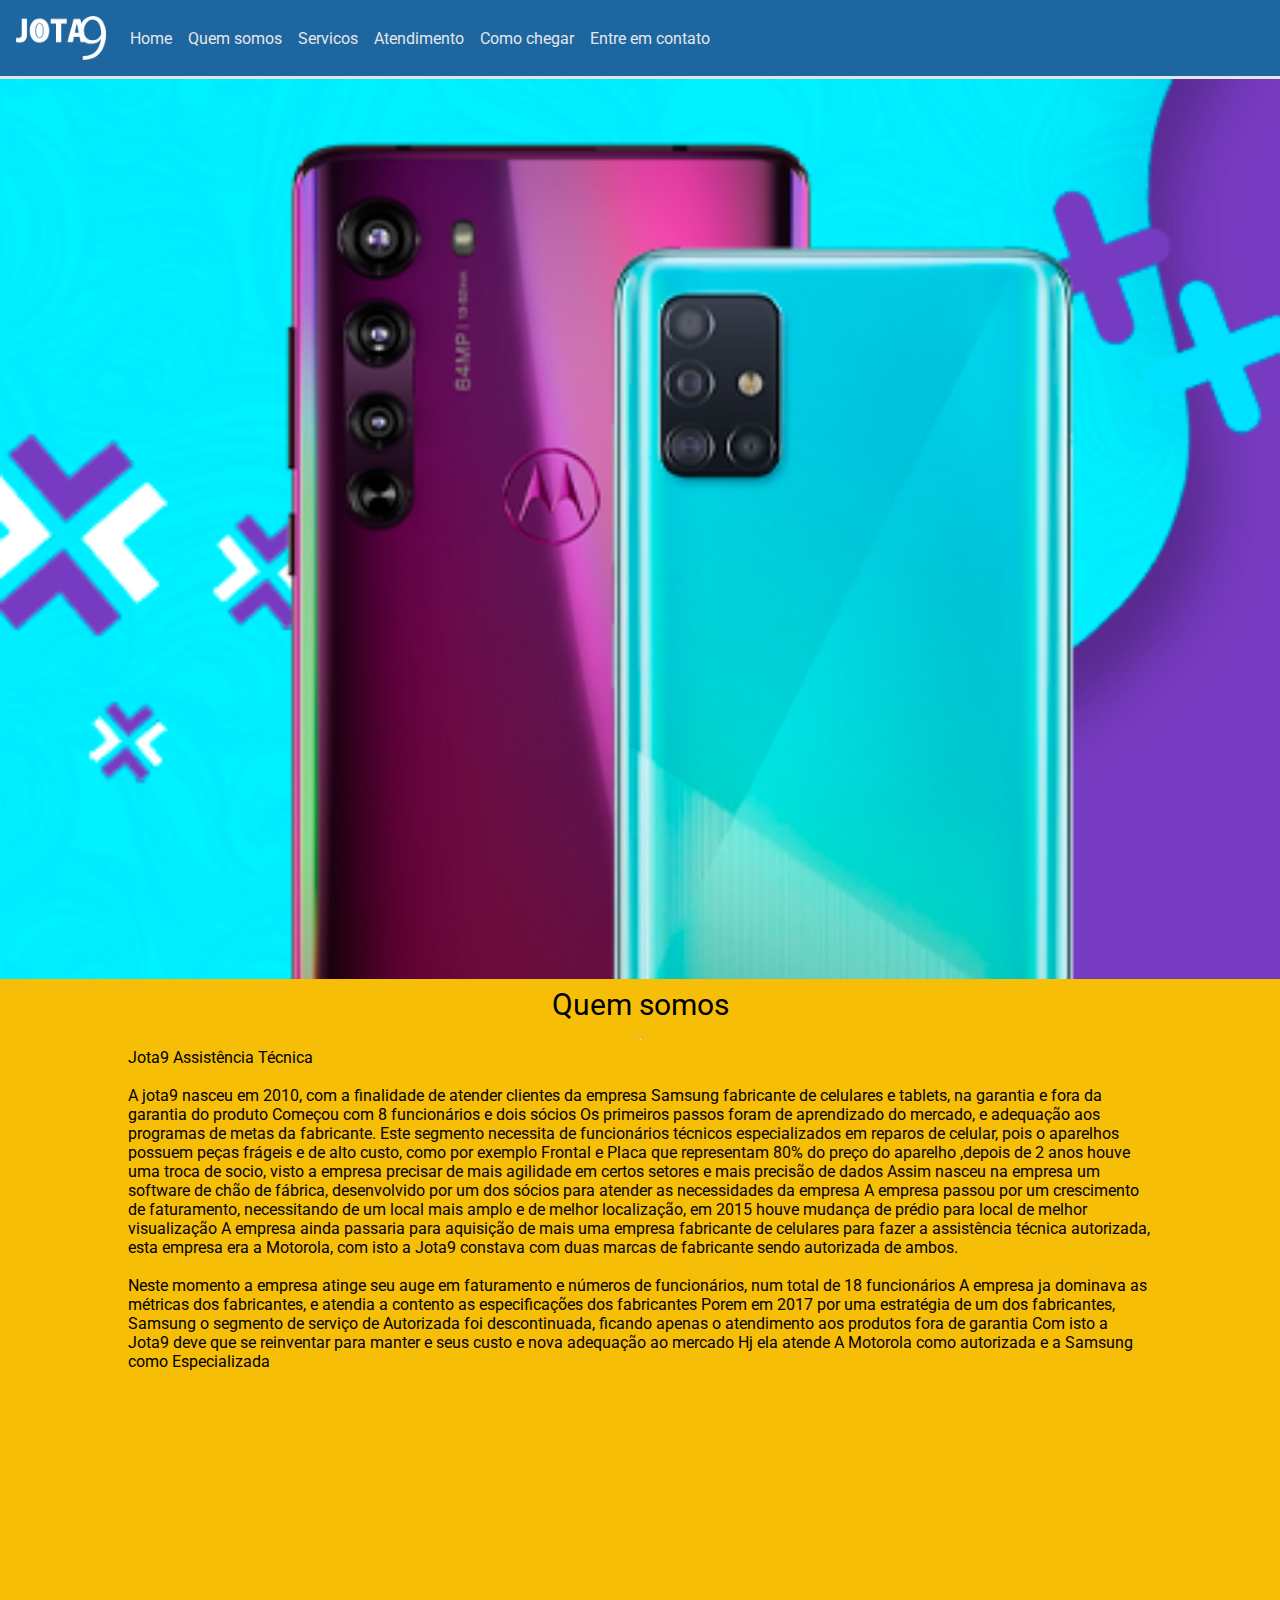
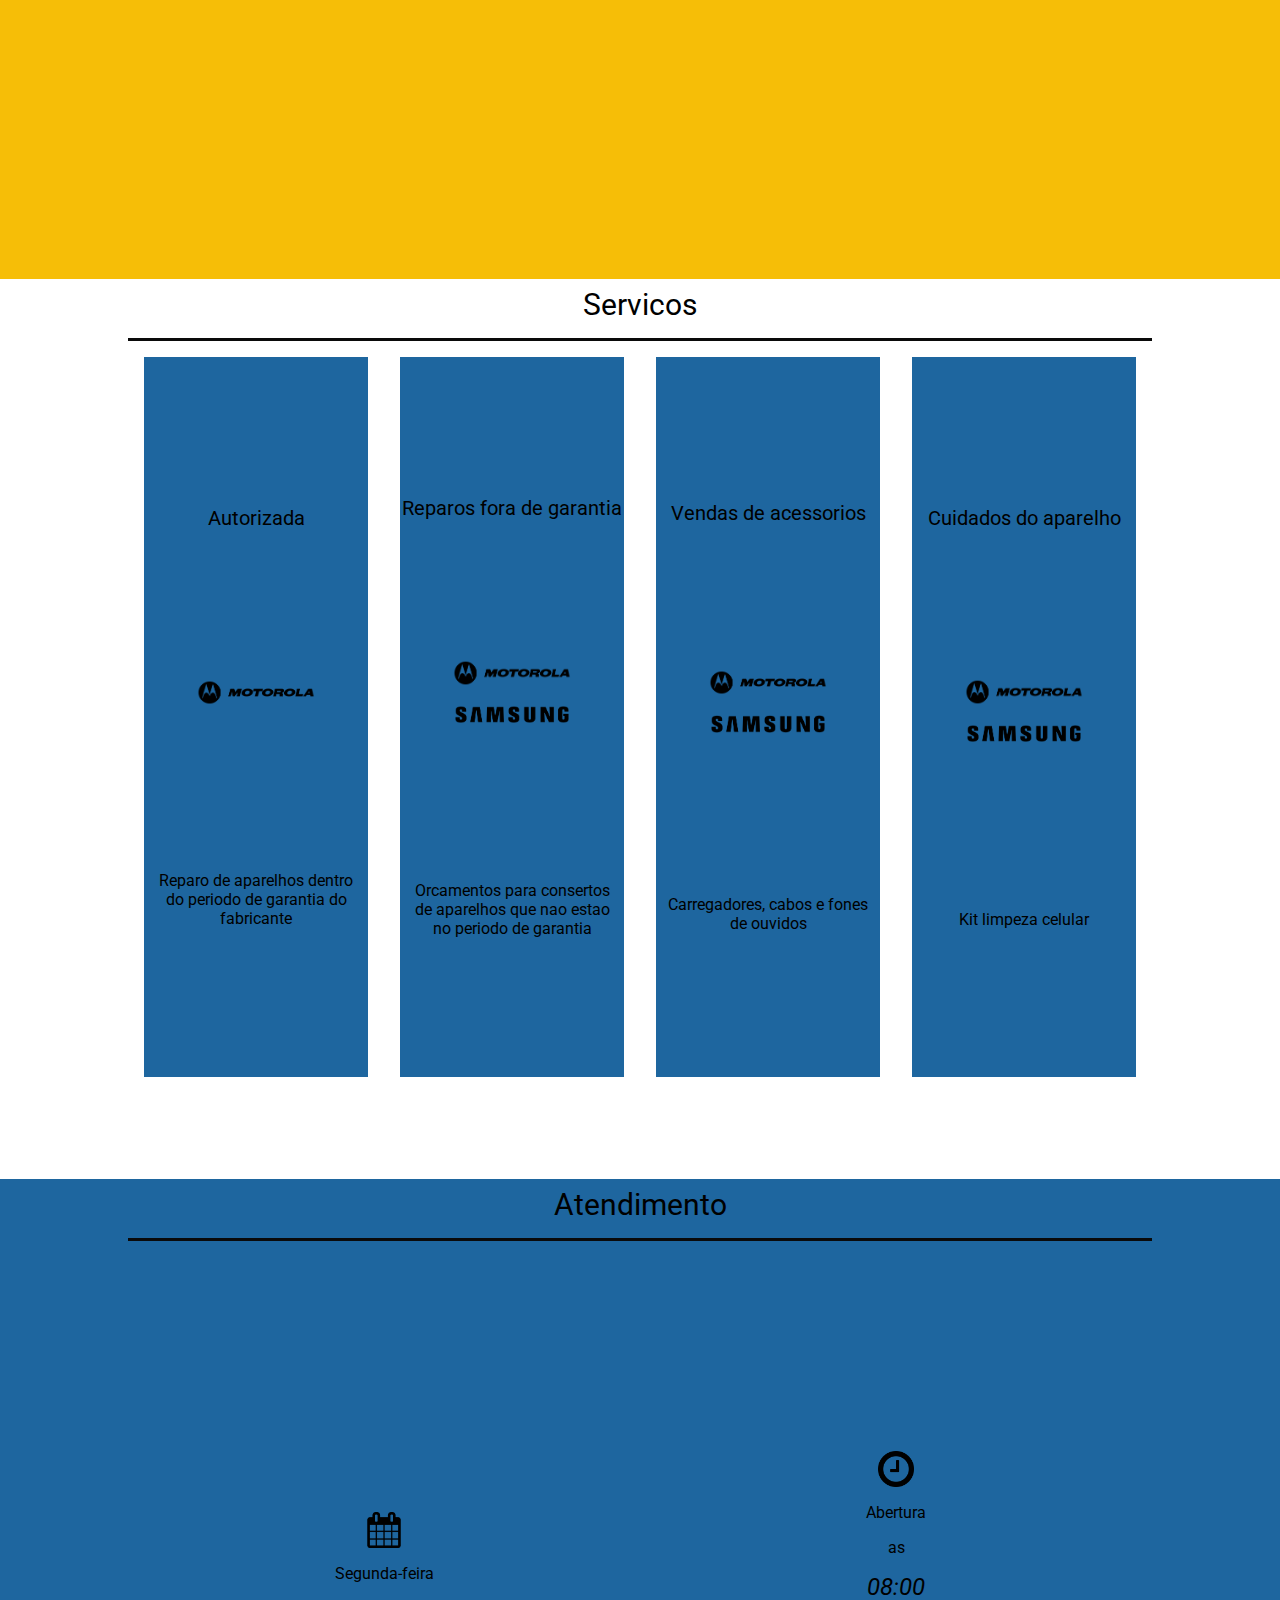
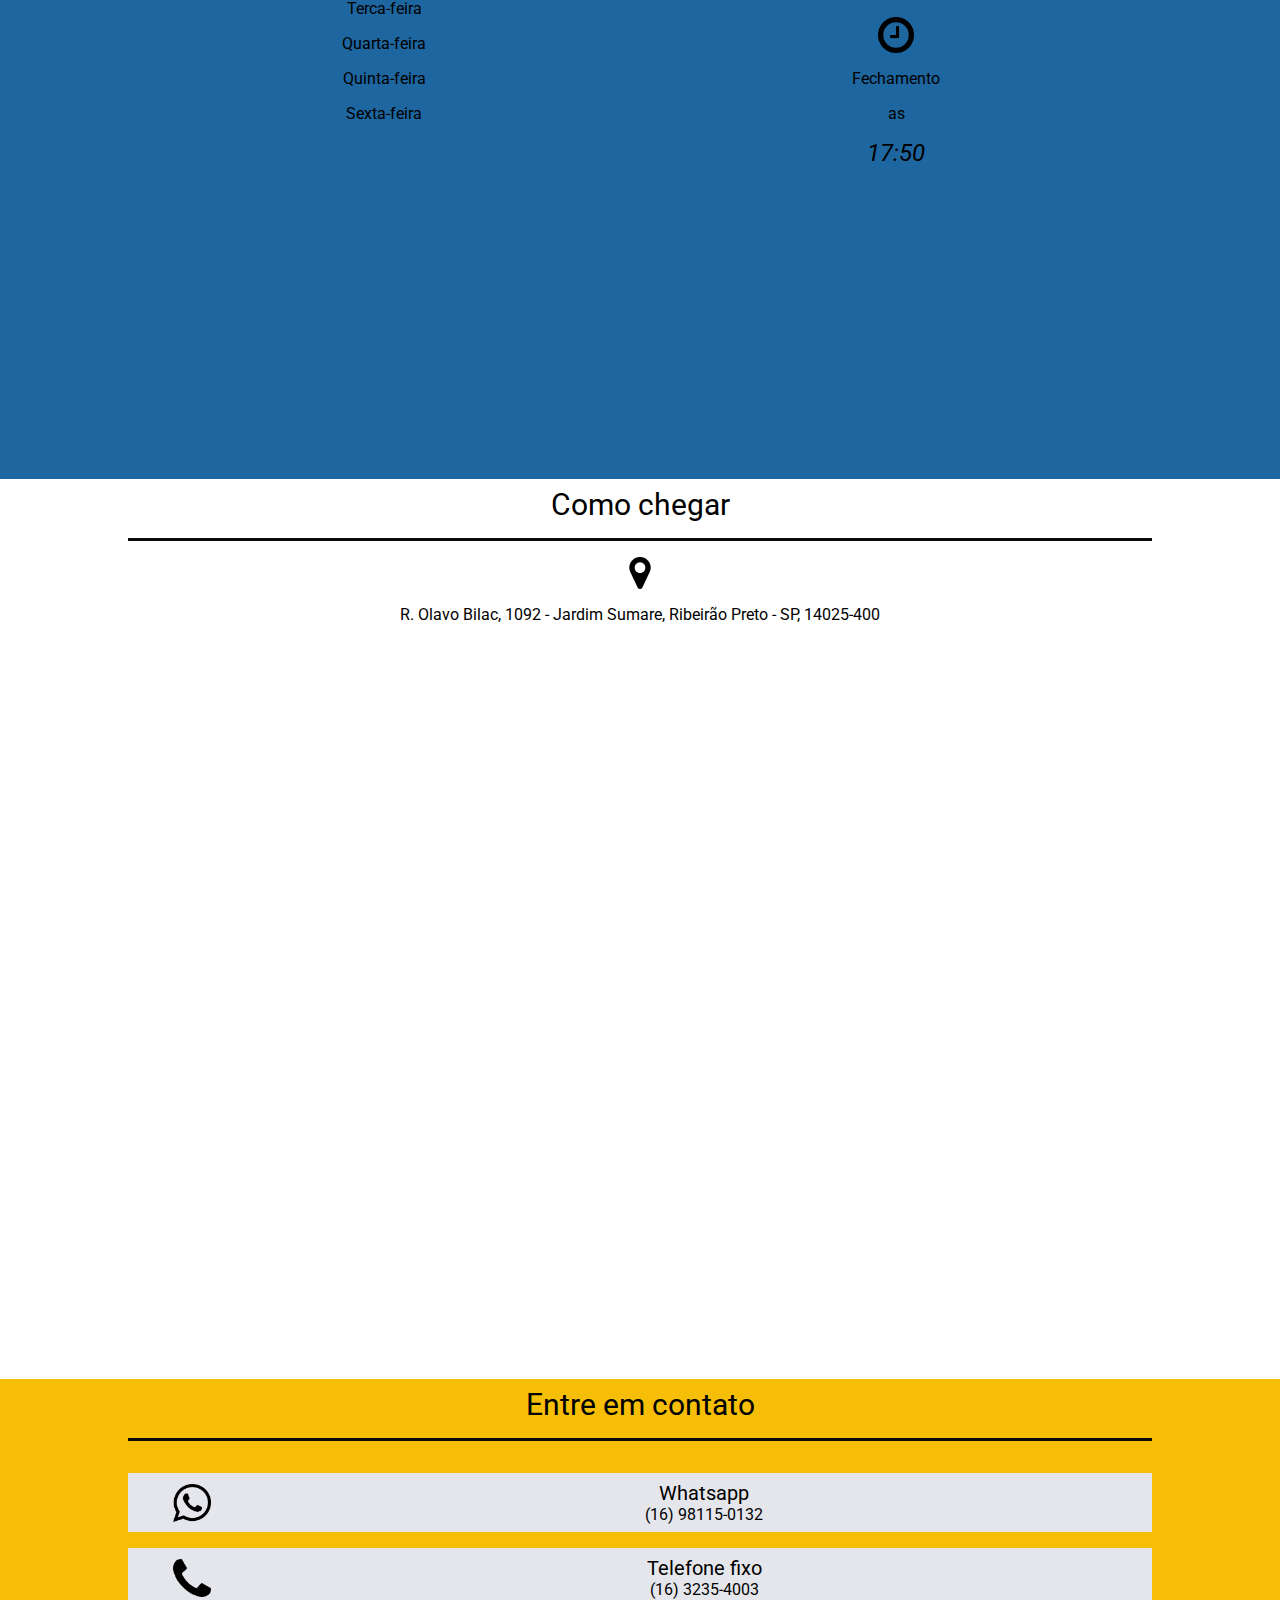
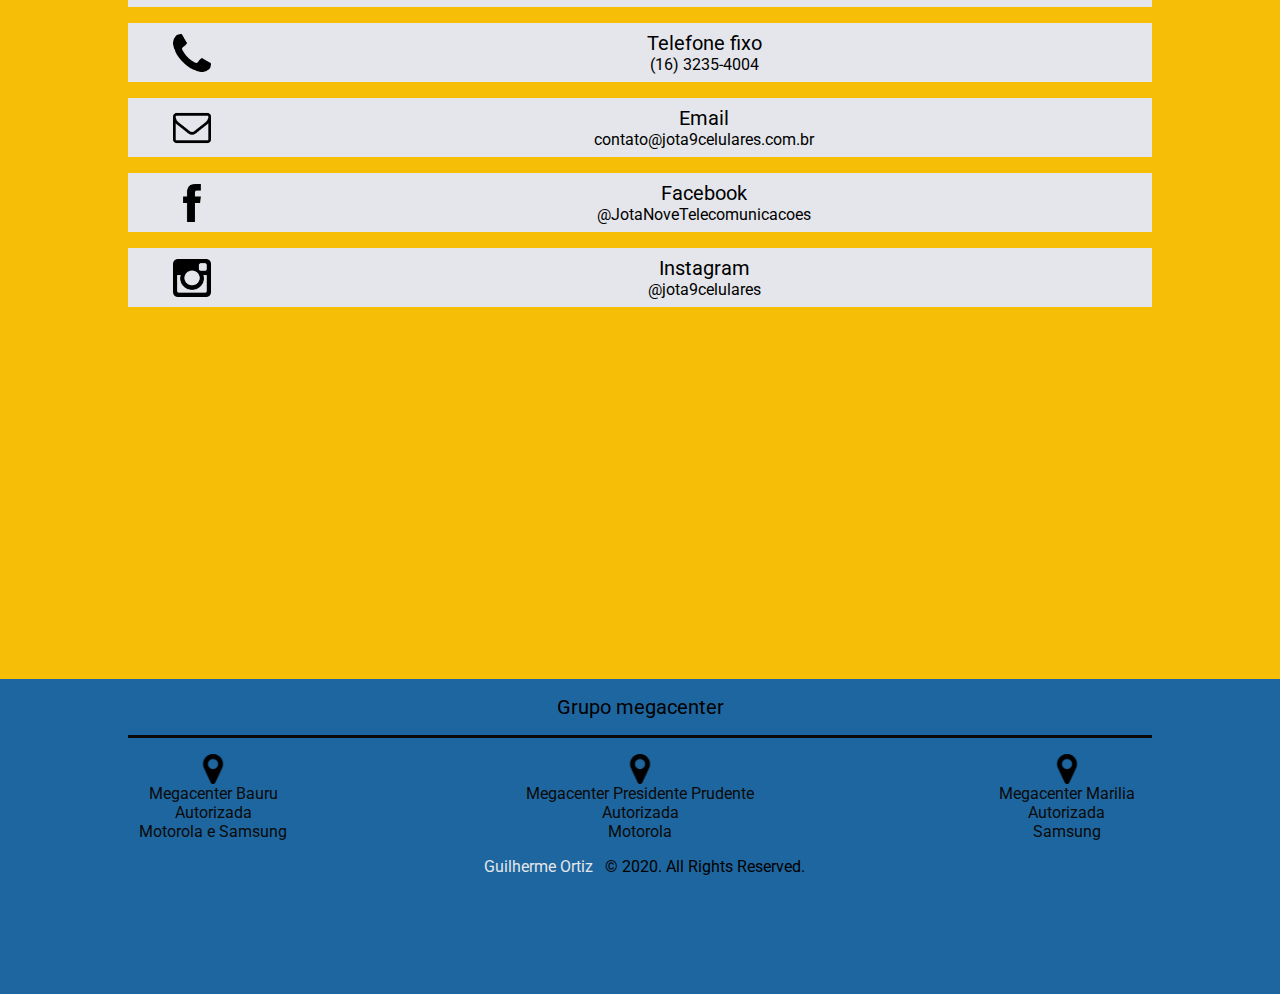
==== index.html @ a8652e3f "Consertando link e icones" ====
<!DOCTYPE html>
<html lang="en">
<head>
    <meta charset="UTF-8">
    <meta name="viewport" content="width=device-width, initial-scale=1.0">
    <title>Jota 9 Celulares</title>
    <link rel="stylesheet" href="styles/global.css">
    <link href="https://fonts.googleapis.com/css2?family=Roboto:wght@400;700&display=swap" rel="stylesheet">
    <link href="https://fonts.googleapis.com/icon?family=Material+Icons" rel="stylesheet">
</head>
<body>
    <button onclick="topFunction()" id="myWhats" title="Go to whatsapp"><img class="logos" src="/src/assets/icons/whatsapp.png" alt="Whatsapp">
    </button>
    <button onclick="topFunction()" id="myBtn" title="Go to top"><i class="material-icons">arrow_upward
    </i>
    </button>

    <nav class="navbar">
        <div class="brand"><img class="logo" src="assets/images/logo.png" alt=""></div>
        <div class="links">
            <a href="#topbar" class="link">Home</a>
            <a href="#about" class="link">Quem somos</a>
            <a href="#services" class="link">Servicos</a>
            <a href="#treatment" class="link">Atendimento</a>
            <a href="#route" class="link">Como chegar</a>
            <a href="#contact" class="link">Entre em contato</a>
        </div>
    </nav>
    <div class="contents">
        <div id="home" class="content">
            
        </div>
        <div id="about" class="content">
            <h1 class="content-title">Quem somos</h1>
            <hr class="hrwhite">
            <p class="text">
                Jota9 Assistência Técnica <br> <br>

                A jota9 nasceu em 2010, com a finalidade de atender clientes da empresa Samsung fabricante de celulares e tablets, na garantia e fora da garantia do produto Começou  com 8 funcionários e dois sócios Os primeiros passos foram de aprendizado do mercado, e adequação aos programas de metas da fabricante. Este segmento necessita de funcionários técnicos especializados em reparos de celular, pois o aparelhos possuem peças frágeis e de alto custo, como por exemplo Frontal e Placa que representam 80% do preço do aparelho ,depois de 2 anos houve uma troca de socio, visto a empresa precisar de mais agilidade em certos setores e mais precisão de dados Assim nasceu na  empresa um software de chão de fábrica, desenvolvido por um dos sócios para atender as necessidades da empresa A empresa passou por um crescimento de faturamento, necessitando de um local mais amplo e de melhor localização, em 2015 houve  mudança de prédio para local de melhor visualização A empresa ainda passaria para aquisição de mais uma empresa fabricante de celulares para fazer a assistência técnica autorizada, esta empresa era a Motorola, com isto a Jota9 constava com duas marcas de fabricante sendo autorizada de ambos. <br><br>
                Neste momento a empresa atinge seu auge em faturamento e números de funcionários, num total de 18 funcionários A empresa ja dominava as métricas dos fabricantes, e atendia a contento as especificações dos fabricantes Porem em 2017 por uma estratégia de um dos fabricantes, Samsung o segmento de serviço de Autorizada foi descontinuada, ficando apenas o atendimento aos produtos fora de garantia Com isto a Jota9 deve que se reinventar para manter e seus custo e nova adequação ao mercado Hj ela atende A Motorola como autorizada e a Samsung como Especializada</p>
        </div>
        <div id="services" class="content">
            <h1 class="content-title">Servicos</h1>
            <hr class="hrblack">
            <div class="services">
                <div class="service">
                    <h1 class="servicetitle">Autorizada</h1>
                    <div class="logofabricante"><img class="servicefabricante" src="assets/images/motorola.png" alt="Motorola"></div>
                    <p class="servicetext">Reparo de aparelhos dentro do periodo de garantia do fabricante</p>
                </div>
                <div class="service">
                    <h1 class="servicetitle">Reparos fora de garantia</h1>
                    <div class="logofabricante"><img class="servicefabricante" src="assets/images/motorola.png" alt="Motorola"><img class="servicefabricante" src="assets/images/samsung.png" alt="Samsung"></div>
                    <p class="servicetext">Orcamentos para consertos de aparelhos que nao estao no periodo de garantia</p>
                </div>
                <div class="service">
                    <h1 class="servicetitle">Vendas de acessorios</h1>
                    <div class="logofabricante"><img class="servicefabricante" src="assets/images/motorola.png" alt="Motorola"><img class="servicefabricante" src="assets/images/samsung.png" alt="Samsung"></div>
                    <p class="servicetext">Carregadores, cabos e fones de ouvidos</p>
                </div>
                <div class="service">
                    <h1 class="servicetitle">Cuidados do aparelho</h1>
                    <div class="logofabricante"><img class="servicefabricante" src="assets/images/motorola.png" alt="Motorola"><img class="servicefabricante" src="assets/images/samsung.png" alt="Samsung"></div>
                    <p class="servicetext">Kit limpeza celular</p>
                </div>
            </div>
        </div>
        <div id="treatment" class="content">
            <h1 class="content-title">Atendimento</h1>
            <hr class="hrblack">
            <div class="treatments">
                <div class="days">
                    <img class="logos" id="logoatendimento" src="/assets/icons/calendario.png" alt="Telefone">
                    <p class="texttreatment">Segunda-feira</p>
                    <p class="texttreatment">Terca-feira</p>
                    <p class="texttreatment">Quarta-feira</p>
                    <p class="texttreatment">Quinta-feira</p>
                    <p class="texttreatment">Sexta-feira</p>
                </div>
                <div class="hours">
                    <img class="logos" id="logoatendimento" src="/assets/icons/hora.png" alt="Telefone">
                    <p class="texttreatment">Abertura</p>
                    <p class="texttreatment">as</p>
                    <p class="hour">08:00</p>

                    <img class="logos" id="logoatendimento" src="/assets/icons/hora.png" alt="Telefone">
                    <p class="texttreatment">Fechamento</p>
                    <p class="texttreatment">as</p>
                    <p class="hour">17:50</p>

                </div>
            </div>

        </div>
        <div id="route" class="content">
            <h1 class="content-title">Como chegar</h1>
            <hr class="hrblack">
            <img class="logos" id="location" src="/assets/icons/location.png" alt="Localizacao">
            <p class="location"> R. Olavo Bilac, 1092 - Jardim Sumare, Ribeirão Preto - SP, 14025-400 </p>
            <iframe src="https://www.google.com/maps/embed?pb=!1m18!1m12!1m3!1d3720.081639572067!2d-47.80905298560384!3d-21.188915584155037!2m3!1f0!2f0!3f0!3m2!1i1024!2i768!4f13.1!3m3!1m2!1s0x94b9bedef68c7613%3A0xd426020657b7b7e7!2sJota9%20Celulares!5e0!3m2!1spt-BR!2sbr!4v1602909880125!5m2!1spt-BR!2sbr" width="100vw" height="100vh" frameborder="0" style="border:0;" allowfullscreen="" aria-hidden="false" tabindex="0"></iframe>
        </div>
        <div id="contact" class="content">
            <h1 class="content-title">Entre em contato</h1>
            <hr class="hrblack">
            <div class="contacts">
                <div class="contact">
                    <a target="_blank" href="https://wa.me/message/WUOXFLQW6ZVSN1" class="contactlogo"><img class="logos" src="/assets/icons/whatsapp.png" alt="Whatsapp"></a>
                    <div class="contactcontent">
                        <p class="contacttitle">Whatsapp</p>
                        <p class="contacttext">(16) 98115-0132</p>
                    </div>
                    
                </div>
                <div class="contact">
                    <a target="_blank" href="tel:32354003" class="contactlogo"><img class="logos" src="/assets/icons/telefone.png" alt="Telefone"></a>
                    <div class="contactcontent">
                        <p class="contacttitle">Telefone fixo</p>
                        <p class="contacttext">(16) 3235-4003</p>
                    </div>
                </div>
                <div class="contact">
                    <a target="_blank" href="tel:32354004" class="contactlogo"><img class="logos" src="/assets/icons/telefone.png" alt="Telefone"></a>    
                    <div class="contactcontent">
                        
                        <p class="contacttitle">Telefone fixo</p>
                        <p class="contacttext">(16) 3235-4004</p>
                    </div>
                </div>
                <div class="contact">
                    <a target="_blank" href="mailto:contato@jota9celulares.com.br" class="contactlogo"><img class="logos" src="/assets/icons/email.png" alt="Email"></a>
                    <div class="contactcontent">
                        <p class="contacttitle">Email</p>
                        <p class="contacttext">contato@jota9celulares.com.br</p>
                    </div>
                </div>
                <div class="contact">
                    <a target="_blank" href="https://www.facebook.com/JotaNoveTelecomunicacoes" class="contactlogo"><img class="logos" src="/assets/icons/facebook.png" alt="Facebook"></a>
                    <div class="contactcontent">
                        <p class="contacttitle">Facebook</p>
                        <p class="contacttext">@JotaNoveTelecomunicacoes</p>
                    </div>
                </div>
                <div class="contact">
                    <a target="_blank" href="https://www.instagram.com/jota9celulares/" class="contactlogo"><img class="logos" src="/assets/icons/instagram.png" alt="Instagram"></a>
                    <div class="contactcontent">
                        <p class="contacttitle">Instagram</p>
                        <p class="contacttext">@jota9celulares</p>
                    </div>
                </div>
            </div>
        </div>
    </div>
    <div class="footer">
        <div class="group">
            <p class="grouptitle">Grupo megacenter</p>
            <hr class="hrblack">
            <div class="lojas">
                <a target="_blank" href="https://www.facebook.com/megacenterbauru/" class="loja">
                    <img class="logos" id="locationloja" src="/assets/icons/location.png" alt="Localizacao">
                    <p class="lojatitle">Megacenter Bauru</p>
                    <p>Autorizada</p>
                    <p class="autorizada">Motorola e Samsung</p>
                </a>
                <a target="_blank" href="https://www.facebook.com/megacenterprudente" class="loja">
                    <img class="logos" id="locationloja" src="/assets/icons/location.png" alt="Localizacao">
                    <p class="lojatitle">Megacenter Presidente Prudente</p>
                    <p>Autorizada</p>
                    <p class="autorizada">Motorola</p>
                </a>
                <a target="_blank" href="http://megacenter.com.br/" class="loja">
                    <img class="logos" id="locationloja" src="/assets/icons/location.png" alt="Localizacao">
                    <p class="lojatitle">Megacenter Marilia</p>
                    <p>Autorizada</p>
                    <p class="autorizada">Samsung</p>
                </a>
            </div>
        </div>
        <div class="devlop">
            <p><a class="link" href="https://github.com/Guicortiz/" target="_blank">Guilherme Ortiz</a> © 2020. All Rights Reserved.</p>
        </div>
        
        
    </div>

    <script>
        //Get the button
        var mybutton = document.getElementById("myBtn");
        
        // When the user scrolls down 20px from the top of the document, show the button
        window.onscroll = function() {scrollFunction()};
        
        function scrollFunction() {
          if (document.body.scrollTop > 20 || document.documentElement.scrollTop > 20) {
            mybutton.style.display = "block";
          } else {
            mybutton.style.display = "none";
          }
        }
        
        // When the user clicks on the button, scroll to the top of the document
        function topFunction() {
          document.body.scrollTop = 0;
          document.documentElement.scrollTop = 0;
        }
    </script>

</body>
</html>
---- styles/global.css ----
:root {
    --main-blue: #1e669f;
    --main-yellow: #f6be07;
    --main-white: #e4e6eb;
    --blue-dark:  #1e479f;
    --black-dark: #0a0a0a
;
}

html, body, div, span,h1, h2, h3, h4, h5, h6, p, a{
	margin: 0;
	padding: 0;
	border: 0;
	font-size: 100%;
	font: inherit;
    vertical-align: baseline;
    font-family: 'Roboto', sans-serif;
}

.navbar{
    width: 100vw;
    background: var(--main-blue);
    display: flex;
    flex-direction: column;
}

.brand{
    margin: 1rem 0 0 0;
    display: flex;
    align-items: center;
    flex-direction: column;
    border-bottom: 3px solid var(--main-white);
}

.logo{
    width: 10vh;
    margin-bottom: 1rem;
}

.links{
    display: flex;
    flex-direction: column;
    align-content: flex-end;
    justify-content: flex-end;
    align-items: center;
    margin: 0.5rem 0.5rem;
}

.link{
    text-decoration: none;
    margin: 0 0.5rem;
    color: var(--main-white);
    cursor: pointer;
}

.link:hover{
    color: var(--main-yellow);
    font-size: 20px;
}

.contents{
    display: flex;
    flex-direction: column;
    align-items: center;
}

.content{
    height: 100vh;
    width: 100vw;
    display: flex;
    flex-direction: column;
    align-items: center;
    
}

.content-title{
    display: flex;
    flex-direction: column;
    margin: 0.5rem 0;
    align-items: center;
    width: 80%;
    font-size: 30px;
}

#home{
    background-image: url(/assets/images/backgroud-mobile.png);
    background-repeat: no-repeat;
    background-size: cover;
}

.services{
    display: flex;
    flex-direction: column;
}

.service{
    display: flex;
    flex-direction: column;
    align-items: center;
    justify-content: center;
    background: var(--main-blue);
    width: 80vw;
    height: 18vh;
    margin: 0.5rem 0;
}

.serviceheader{
    display: flex;
    flex-direction: row;
    justify-content: center;
    align-items: center;
}

.servicetitle{
    font-size: 20px;
}

.logofabricante{
    display: flex;
    flex-direction: row;
}

.servicefabricante{
    object-fit: fill;
    max-width: 120px;
}

.servicetext{
    text-align: center;
    margin: 0 0.5rem;
}

.text{
    margin: 0 1rem;
    overflow: auto !important;
    width: 80%;
}

.hrblack{
    width: 80%;
    height: 3px;
    background-color: var(--black-dark);
    border-width: 0;
    margin-bottom: 1rem;
}

.treatments{
    display: flex;
    flex-direction: column;
}

.days{
    display: flex;
    flex-direction: column;
    align-items: center;
    justify-content: center;
    margin-bottom: 2rem;
}

.texttreatment{
    margin-top: 1rem;
}

.hours{
    display: flex;
    flex-direction: column;
    align-items: center;
    justify-content: center;
}

.hour{
    margin: 1rem 0;
    font-size: 24px;
    font-style: oblique;
}

.location{
    display: flex;
    flex-direction: column;
    justify-content: center;
    align-items: center;
    margin: 1rem 1rem;
    width: 80vw;
}

#location{
    width: 2rem;
}

iframe{
    width: 80vw;
    height: 80vh;
    margin-bottom: 1rem;
}

.contact{
    display: flex;
    flex-direction: column;
}

.contacts{
    align-items: center;
    justify-content: center;
}
.contact{
    margin-bottom: 1rem;
}

.logos{
    width: 7%;
}

.contacttitle{
    font-size: 20px;
}

.contacttext{
word-break: break-all;
}

.contactlogo{
    height: 30px;
    display: flex;
    align-items: center;
    justify-content: center;
}

.contactcontent{
    display: flex;
    flex-direction: column;
    justify-content: center;
    align-items: center;
}

.footer{
    width: 100vw;
    background: var(--main-blue);
    height: 80vh;
    display: flex;
    flex-direction: column;
    align-items: center;
}

.grouptitle{
    font-size: 20px;
    text-align: center;
    margin: 1rem 0;
}

.loja{
    text-decoration: none;
    color: var(--black-dark);
    cursor: pointer;
    display: flex;
    flex-direction: column;
    align-items: center;
    justify-content: center;
    margin-bottom: 1rem;
    
}

#myWhats {
    display: none;
    position: fixed;
    bottom: 10px;
    right: 10px;
    z-index: 99;
    font-size: 10px;
    border: none;
    outline: none;
    background-color: var(--blue-dark);
    color: var(--main-white);
    cursor: pointer;
    padding: 6px;
    border-radius: 4px;
  }


#myBtn {
    display: none;
    position: fixed;
    bottom: 10px;
    right: 10px;
    z-index: 99;
    font-size: 10px;
    border: none;
    outline: none;
    background-color: var(--blue-dark);
    color: var(--main-white);
    cursor: pointer;
    padding: 6px;
    border-radius: 4px;
  }
  
  #myBtn:hover {
    background-color: #555;
  }

  #about{
    background: var(--main-yellow);
  }

  #treatment{
    background: var(--main-blue);
  }

  #contact{
    background: var(--main-yellow);
  }


  @media (orientation: landscape){
      .navbar{
          flex-direction: row;
          border-bottom: 3px solid var(--main-white);
      }

      .logo{
          margin: 0;
          justify-content: center;
          align-items: center;
          margin: 1rem 1rem;
          
      }

      .brand{
          border: 0;
          margin: 0pt;
      }

      .links{
          flex-direction: row;
          margin: 0;
      }

      #home{
        background-image: url(/assets/images/backgroud-desktop.png) ;
        background-repeat: no-repeat;
        background-size: cover;
    }

      .text{
          width: 80vw;
      }

      .services{
          flex-direction: row;
          width: 80vw;
      }
      .servicetitle{
          justify-content: center;
          align-items: center;
      }

      .service{
          width: 20vw;
          margin: 0 1rem;
          height: 80vh;
          justify-content: space-evenly;
      }

      .logofabricante{
          flex-direction: column;
      }

      .servicefabricante{
          margin-bottom: 1rem;
      }

      .contact{
          width: 80vw;
          background: var(--main-white);
          margin: 1rem 0;
          flex-direction: row;
          justify-content: ;
      }

      .contactlogo{
          display: flex;
          width: 10vw;
          height: auto;
          justify-content: center;
          align-items: center;
          border: 0;
          cursor: pointer;
      }

      .logos{
          width: 30%;
      }

      .contactcontent{
          margin: 0.5rem 0;
          width: 70vw;
          flex-direction: column;
          justify-content: center;
          align-items: center;
      }

      .treatments{
          display: flex;
          flex-direction: row;
          width: 80vw;
          height: 80vh;
      }
    
      #logoatendimento{
          width: 7%;
      }

      .days{
          margin: 0;
      }

      .footer{
          height: 35vh;
      }

      .lojas{
          display: flex;
          flex-direction: row;
      }

      #locationloja{
        width: 7%;
      }
  }
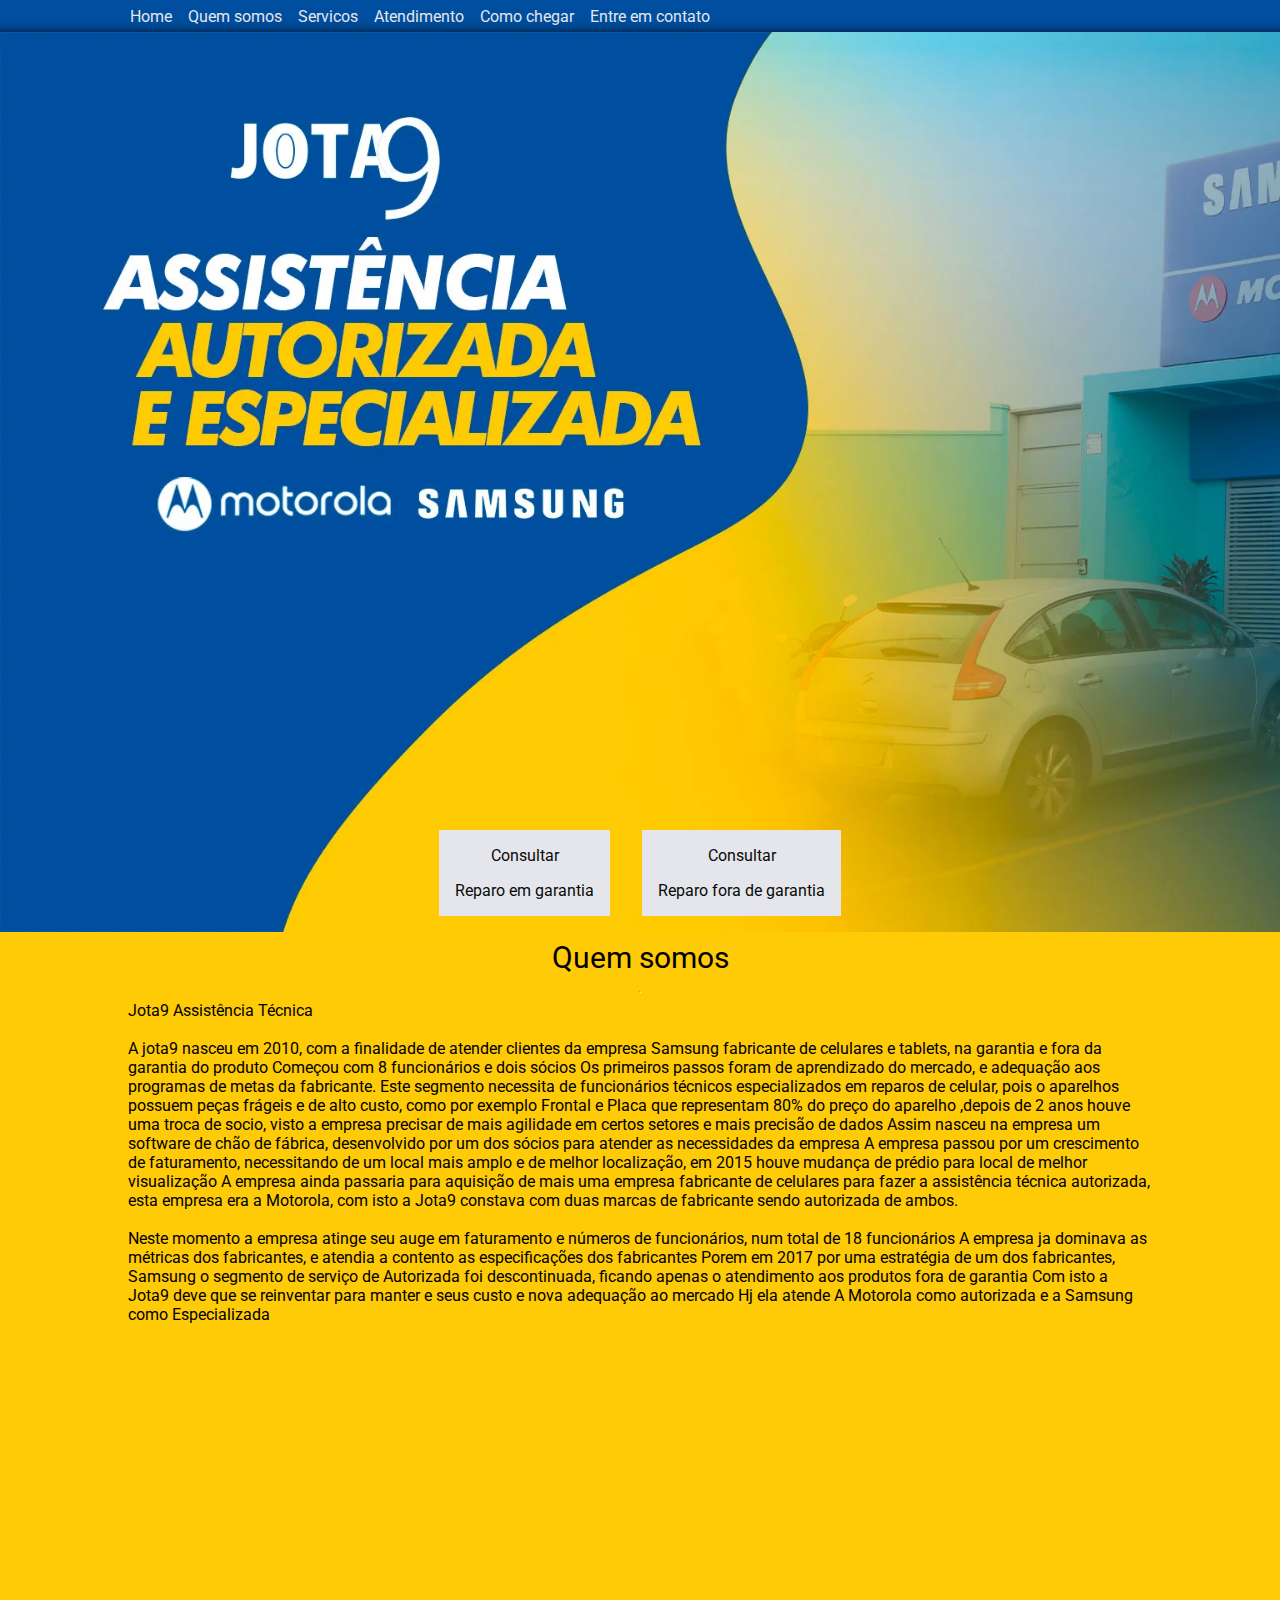
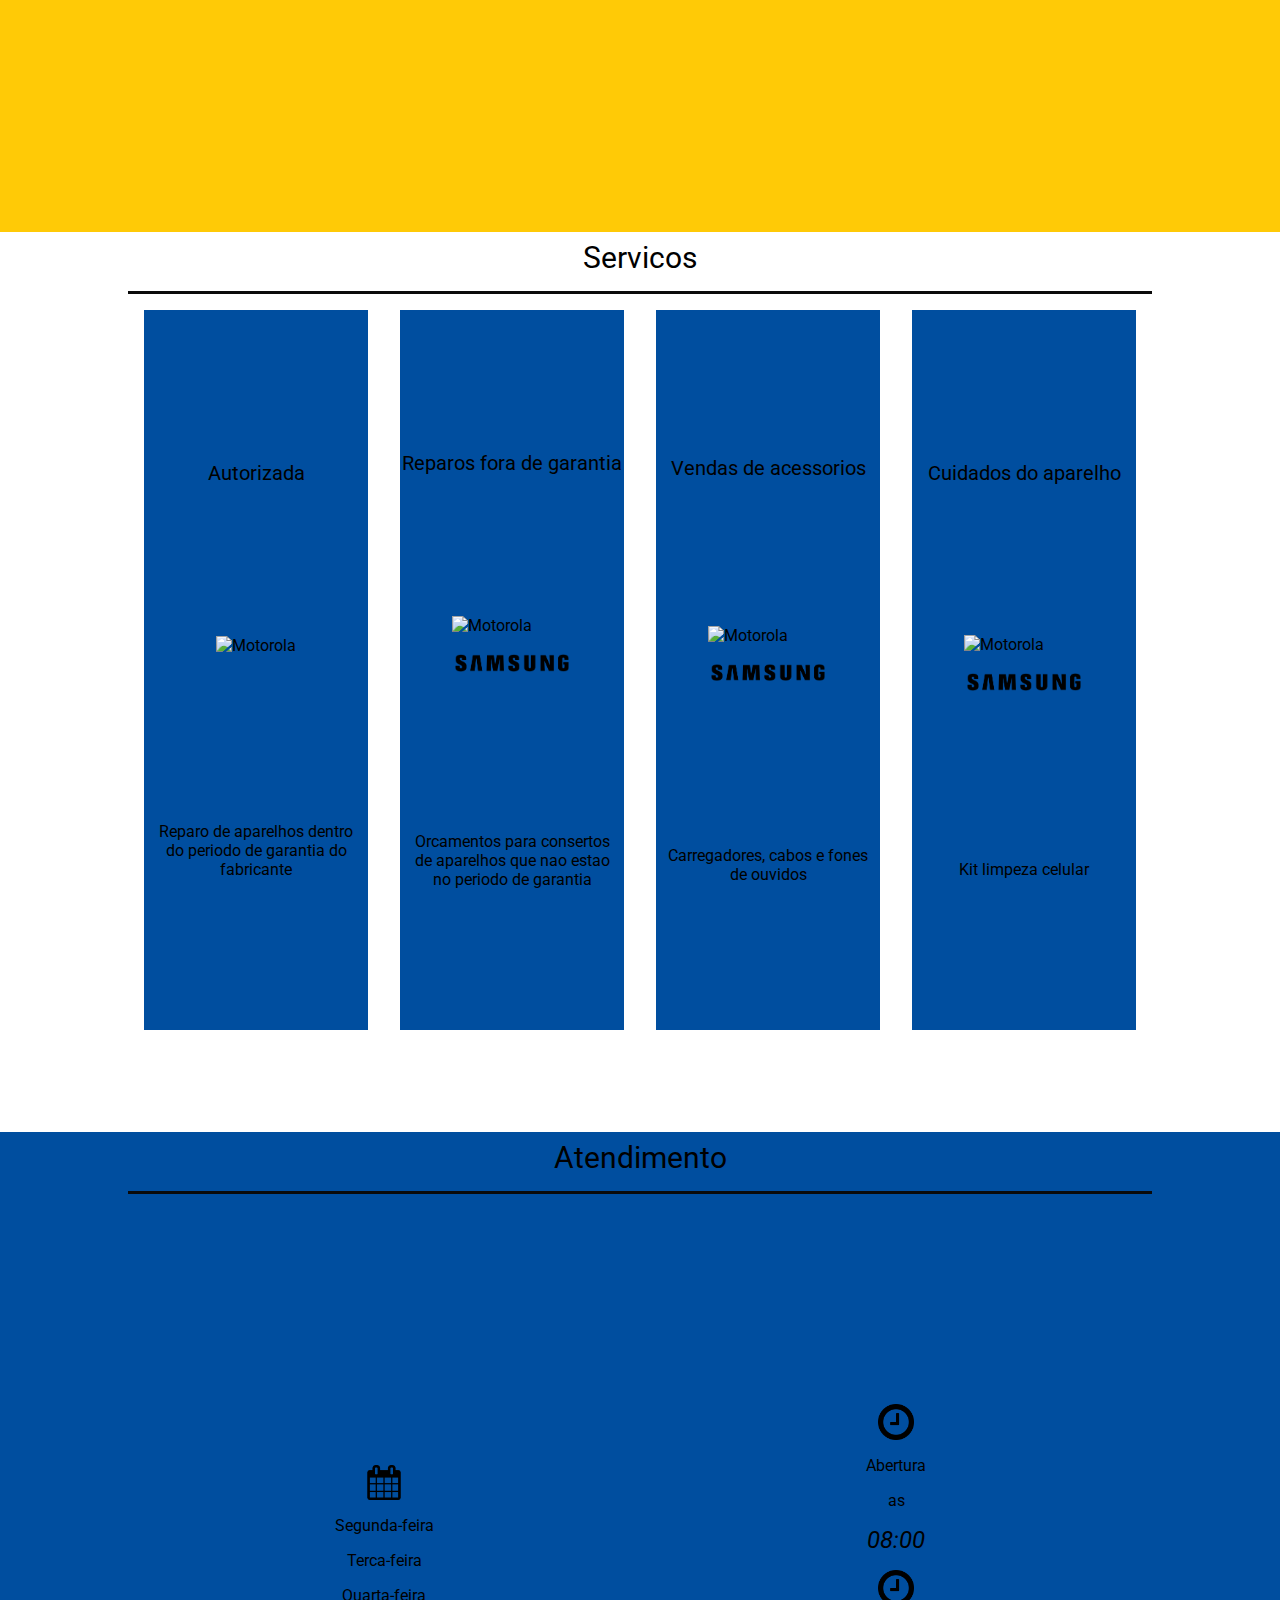
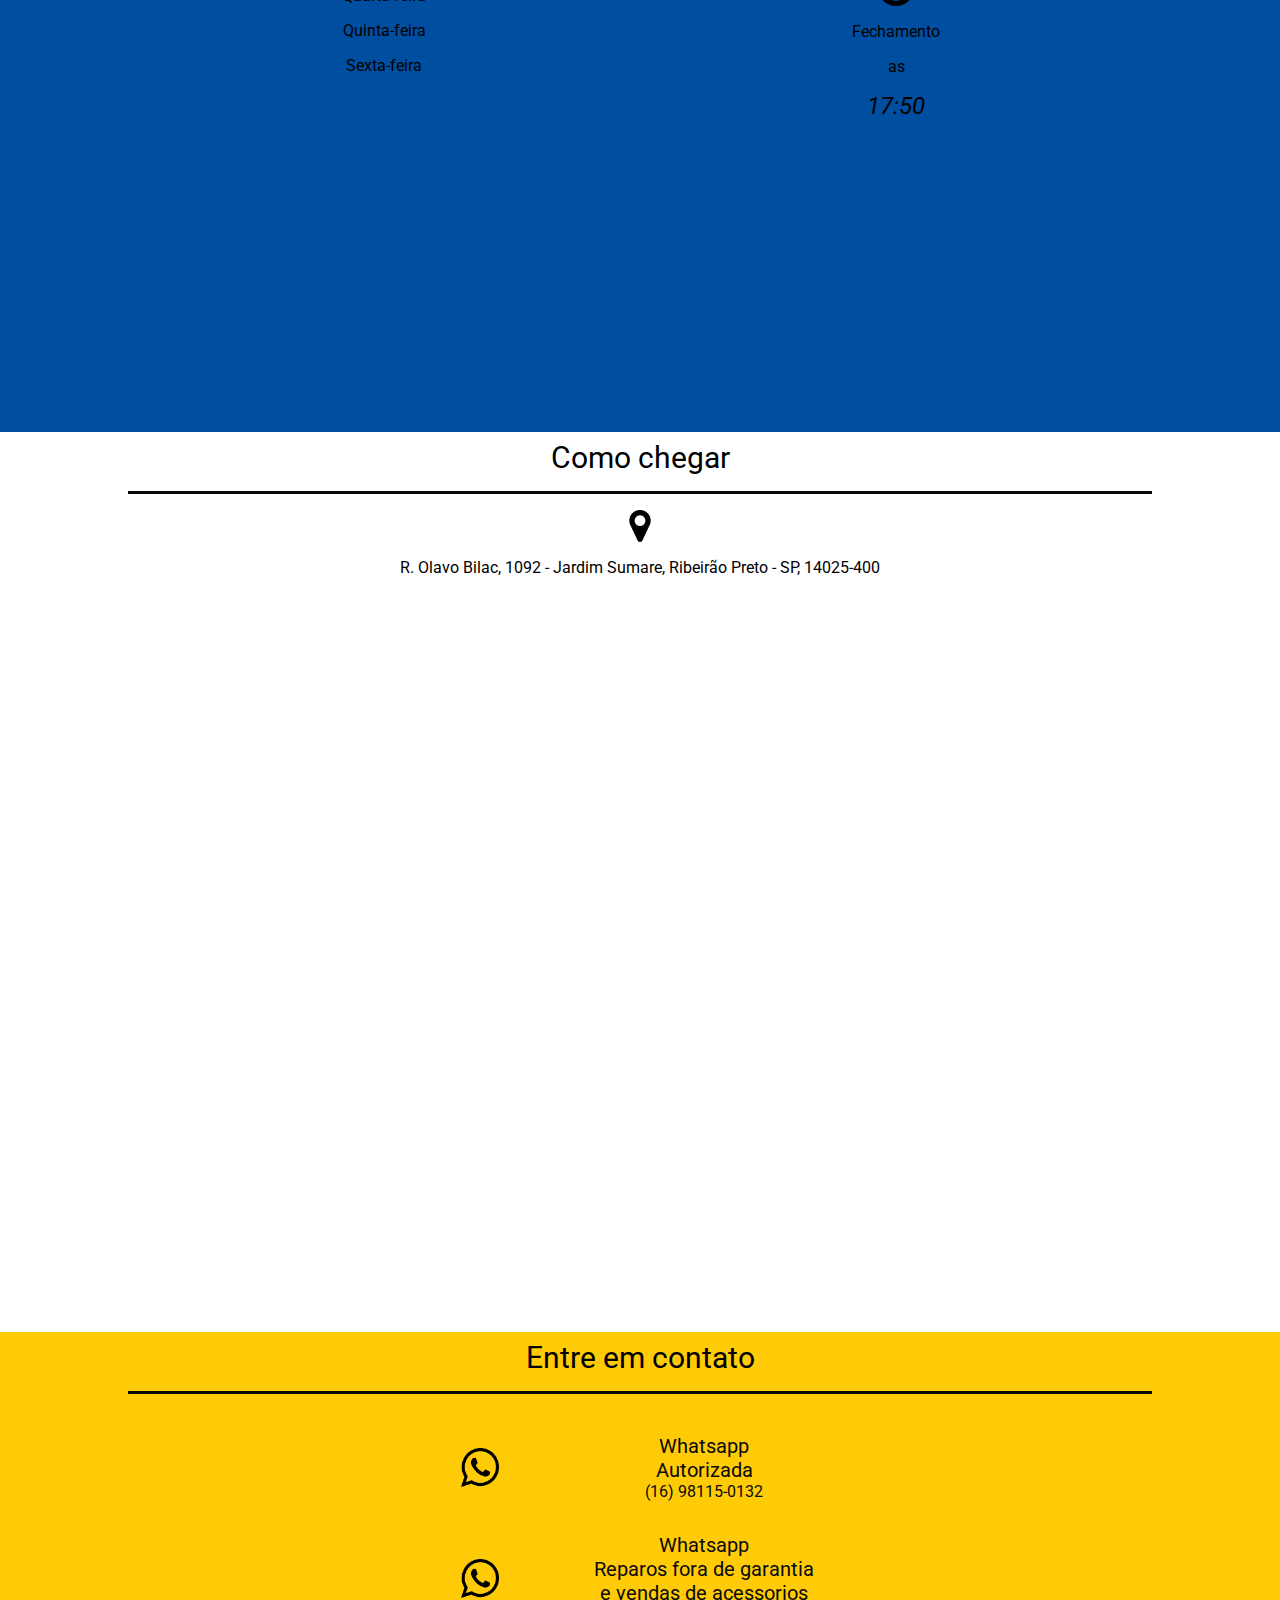
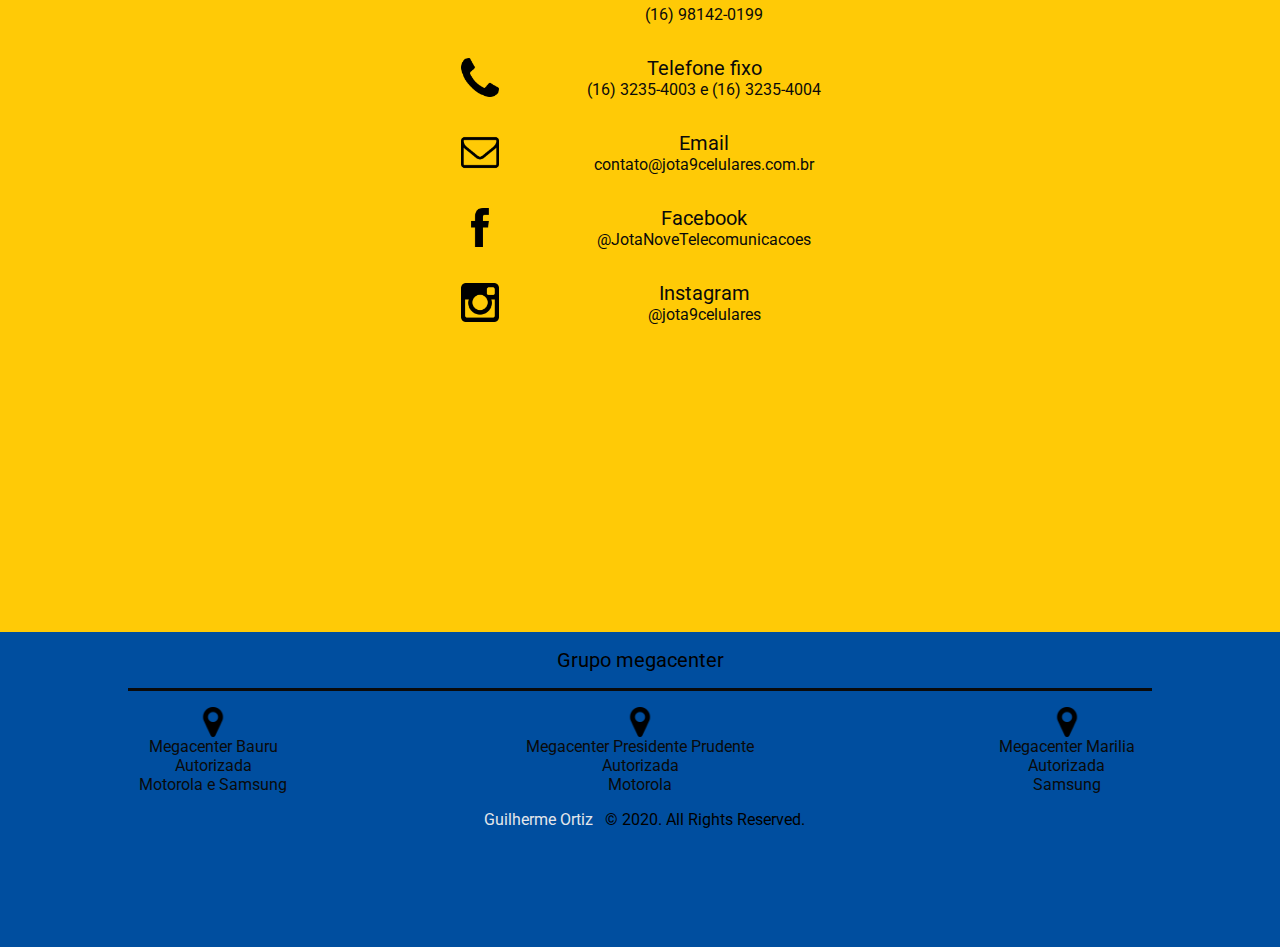
==== commit eaee853e: "Ajuste cores e mudando imagens" ====
--- a/index.html
+++ b/index.html
@@ -6,17 +6,49 @@
     <title>Jota 9 Celulares</title>
     <link rel="stylesheet" href="styles/global.css">
     <link href="https://fonts.googleapis.com/css2?family=Roboto:wght@400;700&display=swap" rel="stylesheet">
-    <link href="https://fonts.googleapis.com/icon?family=Material+Icons" rel="stylesheet">
 </head>
 <body>
-    <button onclick="topFunction()" id="myWhats" title="Go to whatsapp"><img class="logos" src="/src/assets/icons/whatsapp.png" alt="Whatsapp">
+    <button onclick="whatsfunction()" id="myWhats" title="Entrar em contato"><img class="mywhats" src="assets/icons/whatsapp.png" alt="Whatsapp">
     </button>
-    <button onclick="topFunction()" id="myBtn" title="Go to top"><i class="material-icons">arrow_upward
-    </i>
+    <button onclick="topFunction()" id="myBtn" title="Subir para o topo"><img class="mywhats" src="assets/icons/arrowup.png" alt="Whatsapp">
     </button>
 
+    <div id="myModal" class="modal">
+
+        <!-- Modal content -->
+        <div class="modal-content">
+          
+          <div class="headermodal">
+              <p class="modalheadertext">
+                  Entre em contato conosco via whatsapp!
+              </p>
+          </div>
+          <d class="modalbuttons">
+            <a id="whatsappbutton" target="_blank" href="https://api.whatsapp.com/send?phone=5516981150132&text=Ol%C3%A1,%20queria%20conversar%20sobre%20os%20servi%C3%A7os%20de%20assist%C3%AAncia%20t%C3%A9cnica%20autorizada" class="contact">
+                <p  class="contactlogo"><img class="logos" src="assets/icons/whatsapp.png" alt="Whatsapp"></p>
+                <div class="contactcontent">
+                    <p class="contacttitle">Whatsapp</p>
+                    <p class="contacttitle">Autorizada</p>
+                    <p class="contacttext">(16) 98115-0132</p>
+                </div>
+            </a>
+            <a id="whatsappbutton" target="_blank" href="https://api.whatsapp.com/send?phone=5516981420199&text=Ol%C3%A1,%20queria%20conversar%20sobre%20os%20servi%C3%A7os%20de%20reparo%20fora%20da%20garantia%20e%20vendas%20de%20acess%C3%B3rios." class="contact">
+                <p class="contactlogo"><img class="logos" src="assets/icons/whatsapp.png" alt="Whatsapp"></p>
+                <div class="contactcontent">
+                    <p class="contacttitle">Whatsapp</p>
+                    <p class="contacttitle">Reparos fora de garantia</p>
+                    <p class="contacttitle">e vendas de acessorios</p>
+                    <p class="contacttext">(16) 98142-0199</p>
+                </div>
+            </a>
+          </d>
+          <span class="close">&times;</span>
+        </div>
+      
+      </div>
+
     <nav class="navbar">
-        <div class="brand"><img class="logo" src="assets/images/logo.png" alt=""></div>
+        <div class="brand"><img class="logo" src="assets/images/logojota.webp" alt=""></div>
         <div class="links">
             <a href="#topbar" class="link">Home</a>
             <a href="#about" class="link">Quem somos</a>
@@ -28,6 +60,20 @@
     </nav>
     <div class="contents">
         <div id="home" class="content">
+            <div class="consultas">
+                <a href="https://motorola-global-portal-pt.custhelp.com/app/mcp/appointment_home" target="_blank"class="consulta">
+                    <p class="textconsulta">
+                        Consultar
+                    </p>
+                    <p class="textconsulta">Reparo em garantia</p>
+                </a>
+                <a href="https://jota9celulares1.websiteseguro.com/infointernet.php" target="_blank"class="consulta">
+                    <p class="textconsulta">
+                        Consultar
+                    </p>
+                    <p class="textconsulta">Reparo fora de garantia</p>
+                </a>
+            </div>
             
         </div>
         <div id="about" class="content">
@@ -45,22 +91,22 @@
             <div class="services">
                 <div class="service">
                     <h1 class="servicetitle">Autorizada</h1>
-                    <div class="logofabricante"><img class="servicefabricante" src="assets/images/motorola.png" alt="Motorola"></div>
+                    <div class="logofabricante"><img class="servicefabricante" src="assets/images/logomotorola.webp" alt="Motorola"></div>
                     <p class="servicetext">Reparo de aparelhos dentro do periodo de garantia do fabricante</p>
                 </div>
                 <div class="service">
                     <h1 class="servicetitle">Reparos fora de garantia</h1>
-                    <div class="logofabricante"><img class="servicefabricante" src="assets/images/motorola.png" alt="Motorola"><img class="servicefabricante" src="assets/images/samsung.png" alt="Samsung"></div>
+                    <div class="logofabricante"><img class="servicefabricante" src="assets/images/logomotorola.webp" alt="Motorola"><img class="servicefabricante" src="assets/images/logosamsung.webp" alt="Samsung"></div>
                     <p class="servicetext">Orcamentos para consertos de aparelhos que nao estao no periodo de garantia</p>
                 </div>
                 <div class="service">
                     <h1 class="servicetitle">Vendas de acessorios</h1>
-                    <div class="logofabricante"><img class="servicefabricante" src="assets/images/motorola.png" alt="Motorola"><img class="servicefabricante" src="assets/images/samsung.png" alt="Samsung"></div>
+                    <div class="logofabricante"><img class="servicefabricante" src="assets/images/logomotorola.webp" alt="Motorola"><img class="servicefabricante" src="assets/images/logosamsung.webp" alt="Samsung"></div>
                     <p class="servicetext">Carregadores, cabos e fones de ouvidos</p>
                 </div>
                 <div class="service">
                     <h1 class="servicetitle">Cuidados do aparelho</h1>
-                    <div class="logofabricante"><img class="servicefabricante" src="assets/images/motorola.png" alt="Motorola"><img class="servicefabricante" src="assets/images/samsung.png" alt="Samsung"></div>
+                    <div class="logofabricante"><img class="servicefabricante" src="assets/images/logomotorola.webp" alt="Motorola"><img class="servicefabricante" src="assets/images/logosamsung.webp" alt="Samsung"></div>
                     <p class="servicetext">Kit limpeza celular</p>
                 </div>
             </div>
@@ -70,7 +116,7 @@
             <hr class="hrblack">
             <div class="treatments">
                 <div class="days">
-                    <img class="logos" id="logoatendimento" src="/assets/icons/calendario.png" alt="Telefone">
+                    <img class="logos" id="logoatendimento" src="assets/icons/calendario.png" alt="Telefone">
                     <p class="texttreatment">Segunda-feira</p>
                     <p class="texttreatment">Terca-feira</p>
                     <p class="texttreatment">Quarta-feira</p>
@@ -78,12 +124,12 @@
                     <p class="texttreatment">Sexta-feira</p>
                 </div>
                 <div class="hours">
-                    <img class="logos" id="logoatendimento" src="/assets/icons/hora.png" alt="Telefone">
+                    <img class="logos" id="logoatendimento" src="assets/icons/hora.png" alt="Telefone">
                     <p class="texttreatment">Abertura</p>
                     <p class="texttreatment">as</p>
                     <p class="hour">08:00</p>
 
-                    <img class="logos" id="logoatendimento" src="/assets/icons/hora.png" alt="Telefone">
+                    <img class="logos" id="logoatendimento" src="assets/icons/hora.png" alt="Telefone">
                     <p class="texttreatment">Fechamento</p>
                     <p class="texttreatment">as</p>
                     <p class="hour">17:50</p>
@@ -95,7 +141,7 @@
         <div id="route" class="content">
             <h1 class="content-title">Como chegar</h1>
             <hr class="hrblack">
-            <img class="logos" id="location" src="/assets/icons/location.png" alt="Localizacao">
+            <img class="logos" id="location" src="assets/icons/location.png" alt="Localizacao">
             <p class="location"> R. Olavo Bilac, 1092 - Jardim Sumare, Ribeirão Preto - SP, 14025-400 </p>
             <iframe src="https://www.google.com/maps/embed?pb=!1m18!1m12!1m3!1d3720.081639572067!2d-47.80905298560384!3d-21.188915584155037!2m3!1f0!2f0!3f0!3m2!1i1024!2i768!4f13.1!3m3!1m2!1s0x94b9bedef68c7613%3A0xd426020657b7b7e7!2sJota9%20Celulares!5e0!3m2!1spt-BR!2sbr!4v1602909880125!5m2!1spt-BR!2sbr" width="100vw" height="100vh" frameborder="0" style="border:0;" allowfullscreen="" aria-hidden="false" tabindex="0"></iframe>
         </div>
@@ -103,50 +149,52 @@
             <h1 class="content-title">Entre em contato</h1>
             <hr class="hrblack">
             <div class="contacts">
-                <div class="contact">
-                    <a target="_blank" href="https://wa.me/message/WUOXFLQW6ZVSN1" class="contactlogo"><img class="logos" src="/assets/icons/whatsapp.png" alt="Whatsapp"></a>
+                <a target="_blank" href="https://api.whatsapp.com/send?phone=5516981150132&text=Ol%C3%A1,%20queria%20conversar%20sobre%20os%20servi%C3%A7os%20de%20assist%C3%AAncia%20t%C3%A9cnica%20autorizada" class="contact">
+                    <p  class="contactlogo"><img class="logos" src="assets/icons/whatsapp.png" alt="Whatsapp"></p>
                     <div class="contactcontent">
                         <p class="contacttitle">Whatsapp</p>
+                        <p class="contacttitle">Autorizada</p>
                         <p class="contacttext">(16) 98115-0132</p>
                     </div>
-                    
-                </div>
-                <div class="contact">
-                    <a target="_blank" href="tel:32354003" class="contactlogo"><img class="logos" src="/assets/icons/telefone.png" alt="Telefone"></a>
-                    <div class="contactcontent">
-                        <p class="contacttitle">Telefone fixo</p>
-                        <p class="contacttext">(16) 3235-4003</p>
-                    </div>
-                </div>
-                <div class="contact">
-                    <a target="_blank" href="tel:32354004" class="contactlogo"><img class="logos" src="/assets/icons/telefone.png" alt="Telefone"></a>    
+                </a>
+                <a target="_blank" href="https://api.whatsapp.com/send?phone=5516981420199&text=Ol%C3%A1,%20queria%20conversar%20sobre%20os%20servi%C3%A7os%20de%20reparo%20fora%20da%20garantia%20e%20vendas%20de%20acess%C3%B3rios." class="contact">
+                    <p class="contactlogo"><img class="logos" src="assets/icons/whatsapp.png" alt="Whatsapp"></p>
+                    <div class="contactcontent">
+                        <p class="contacttitle">Whatsapp</p>
+                        <p class="contacttitle">Reparos fora de garantia</p>
+                        <p class="contacttitle">e vendas de acessorios</p>
+                        <p class="contacttext">(16) 98142-0199</p>
+                    </div>
+                </a>
+                <a target="_blank" href="tel:32354003" class="contact">
+                    <p  class="contactlogo"><img class="logos" src="assets/icons/telefone.png" alt="Telefone"></p>    
                     <div class="contactcontent">
                         
                         <p class="contacttitle">Telefone fixo</p>
-                        <p class="contacttext">(16) 3235-4004</p>
-                    </div>
-                </div>
-                <div class="contact">
-                    <a target="_blank" href="mailto:contato@jota9celulares.com.br" class="contactlogo"><img class="logos" src="/assets/icons/email.png" alt="Email"></a>
+                        <p class="contacttext">(16) 3235-4003 e (16) 3235-4004</p>
+                    </div>
+                </a>
+                <a target="_blank" href="mailto:contato@jota9celulares.com.br" class="contact">
+                    <p  class="contactlogo"><img class="logos" src="assets/icons/email.png" alt="Email"></p>
                     <div class="contactcontent">
                         <p class="contacttitle">Email</p>
                         <p class="contacttext">contato@jota9celulares.com.br</p>
                     </div>
-                </div>
-                <div class="contact">
-                    <a target="_blank" href="https://www.facebook.com/JotaNoveTelecomunicacoes" class="contactlogo"><img class="logos" src="/assets/icons/facebook.png" alt="Facebook"></a>
+                </a>
+                <a target="_blank" href="https://www.facebook.com/JotaNoveTelecomunicacoes" class="contact">
+                    <p  class="contactlogo"><img class="logos" src="assets/icons/facebook.png" alt="Facebook"></p>
                     <div class="contactcontent">
                         <p class="contacttitle">Facebook</p>
                         <p class="contacttext">@JotaNoveTelecomunicacoes</p>
                     </div>
-                </div>
-                <div class="contact">
-                    <a target="_blank" href="https://www.instagram.com/jota9celulares/" class="contactlogo"><img class="logos" src="/assets/icons/instagram.png" alt="Instagram"></a>
+                </a>
+                <a target="_blank" href="https://www.instagram.com/jota9celulares/"  class="contact">
+                    <p class="contactlogo"><img class="logos" src="assets/icons/instagram.png" alt="Instagram"></p>
                     <div class="contactcontent">
                         <p class="contacttitle">Instagram</p>
                         <p class="contacttext">@jota9celulares</p>
                     </div>
-                </div>
+                </a>
             </div>
         </div>
     </div>
@@ -156,19 +204,19 @@
             <hr class="hrblack">
             <div class="lojas">
                 <a target="_blank" href="https://www.facebook.com/megacenterbauru/" class="loja">
-                    <img class="logos" id="locationloja" src="/assets/icons/location.png" alt="Localizacao">
+                    <img class="logos" id="locationloja" src="assets/icons/location.png" alt="Localizacao">
                     <p class="lojatitle">Megacenter Bauru</p>
                     <p>Autorizada</p>
                     <p class="autorizada">Motorola e Samsung</p>
                 </a>
                 <a target="_blank" href="https://www.facebook.com/megacenterprudente" class="loja">
-                    <img class="logos" id="locationloja" src="/assets/icons/location.png" alt="Localizacao">
+                    <img class="logos" id="locationloja" src="assets/icons/location.png" alt="Localizacao">
                     <p class="lojatitle">Megacenter Presidente Prudente</p>
                     <p>Autorizada</p>
                     <p class="autorizada">Motorola</p>
                 </a>
                 <a target="_blank" href="http://megacenter.com.br/" class="loja">
-                    <img class="logos" id="locationloja" src="/assets/icons/location.png" alt="Localizacao">
+                    <img class="logos" id="locationloja" src="assets/icons/location.png" alt="Localizacao">
                     <p class="lojatitle">Megacenter Marilia</p>
                     <p>Autorizada</p>
                     <p class="autorizada">Samsung</p>
@@ -185,23 +233,46 @@
     <script>
         //Get the button
         var mybutton = document.getElementById("myBtn");
-        
-        // When the user scrolls down 20px from the top of the document, show the button
+        var mybuttonwhats = document.getElementById("myWhats");
+        
         window.onscroll = function() {scrollFunction()};
         
         function scrollFunction() {
           if (document.body.scrollTop > 20 || document.documentElement.scrollTop > 20) {
             mybutton.style.display = "block";
+            mybuttonwhats.style.display = "block";
           } else {
             mybutton.style.display = "none";
+            mybuttonwhats.style.display = "none";
           }
         }
         
-        // When the user clicks on the button, scroll to the top of the document
         function topFunction() {
           document.body.scrollTop = 0;
           document.documentElement.scrollTop = 0;
         }
+
+        var modal = document.getElementById("myModal");
+
+        // Get the <span> element that closes the modal
+        var span = document.getElementsByClassName("close")[0];
+
+        // When the user clicks the button, open the modal 
+        mybuttonwhats.onclick = function() {
+        modal.style.display = "block";
+        }
+
+        // When the user clicks on <span> (x), close the modal
+        span.onclick = function() {
+        modal.style.display = "none";
+        }
+
+        // When the user clicks anywhere outside of the modal, close it
+        window.onclick = function(event) {
+        if (event.target == modal) {
+            modal.style.display = "none";
+        }
+        }
     </script>
 
 </body>
--- a/styles/global.css
+++ b/styles/global.css
@@ -1,9 +1,11 @@
 :root {
-    --main-blue: #1e669f;
-    --main-yellow: #f6be07;
+    --main-blue: #004e9f;
+    --alt-blue: #1e669f;
+    --main-yellow: #ffca06;
     --main-white: #e4e6eb;
     --blue-dark:  #1e479f;
-    --black-dark: #0a0a0a
+    --black-dark: #0a0a0a;
+    --whatsgreen: #34af23;
 ;
 }
 
@@ -83,10 +85,37 @@
 }
 
 #home{
-    background-image: url(/assets/images/backgroud-mobile.png);
+    background-image: url(../assets/images/backgroudmobile.webp);
     background-repeat: no-repeat;
     background-size: cover;
-}
+    display: flex;
+    flex-direction: row;
+    align-items: flex-end;
+    justify-content: center;
+}
+
+.consultas{
+    padding-bottom: 1rem;
+    display: flex;
+    flex-direction: row;
+    align-items: flex-end;
+    justify-content: center;
+}
+
+.consulta{
+    cursor: pointer;
+    text-decoration: none;
+    color: var(--black-dark);
+    background: var(--main-white);
+    font-size: 16px;
+    margin: 0 1rem;
+}
+
+.textconsulta{
+    text-align: center;
+    margin: 1rem 1rem;
+}
+
 
 .services{
     display: flex;
@@ -121,7 +150,7 @@
 }
 
 .servicefabricante{
-    object-fit: fill;
+    object-fit: contain;
     max-width: 120px;
 }
 
@@ -196,6 +225,8 @@
 .contact{
     display: flex;
     flex-direction: column;
+    text-decoration: none;
+    color: var(--black-dark);
 }
 
 .contacts{
@@ -235,7 +266,7 @@
 .footer{
     width: 100vw;
     background: var(--main-blue);
-    height: 80vh;
+    height: 60vh;
     display: flex;
     flex-direction: column;
     align-items: center;
@@ -262,18 +293,21 @@
 #myWhats {
     display: none;
     position: fixed;
-    bottom: 10px;
+    bottom: 70px;
     right: 10px;
     z-index: 99;
-    font-size: 10px;
     border: none;
     outline: none;
-    background-color: var(--blue-dark);
-    color: var(--main-white);
+    background-color: var(--whatsgreen);
     cursor: pointer;
-    padding: 6px;
-    border-radius: 4px;
-  }
+    border-radius: 50%;
+    width: 50px;
+    height: 50px;
+  }
+
+.mywhats{
+    width: 100%;
+}
 
 
 #myBtn {
@@ -285,15 +319,74 @@
     font-size: 10px;
     border: none;
     outline: none;
-    background-color: var(--blue-dark);
+    background-color: var(--main-blue);
     color: var(--main-white);
     cursor: pointer;
     padding: 6px;
-    border-radius: 4px;
+    border-radius: 50%;
+    width: 50px;
+    height: 50px;
+    box-shadow: inset 0px 1px 15px -4px rgba(0,0,0,1);
   }
   
+  #myWhats:hover {
+    background-color: #25791a;
+  }
+
   #myBtn:hover {
-    background-color: #555;
+    background-color: var(--blue-dark);
+  }
+
+  .modal {
+    display: none; /* Hidden by default */
+    position: fixed; /* Stay in place */
+    z-index: 1; /* Sit on top */
+    padding-top: 100px; /* Location of the box */
+    left: 0;
+    top: 0;
+    width: 100%; /* Full width */
+    height: 100%; /* Full height */
+    overflow: auto; /* Enable scroll if needed */
+    background-color: rgb(0,0,0); /* Fallback color */
+    background-color: rgba(0,0,0,0.4); /* Black w/ opacity */
+  }
+  
+  /* Modal Content */
+  .modal-content {
+    background-color: #fefefe;
+    margin: auto;
+    padding: 20px;
+    border: 1px solid #888;
+    width: 80%;
+    display: flex;
+    flex-direction: column;
+    justify-content: center;
+    align-items: center;
+  }
+
+  .modalheadertext{
+      padding-bottom: 1rem;
+      font-size: 20px;
+      text-align: center;
+  }
+
+  #whatsappbutton{
+      background: var(--whatsgreen);
+      padding: 1rem 0;
+  }
+
+  .close {
+    color: #aaaaaa;
+    float: right;
+    font-size: 50px;
+    font-weight: bold;
+  }
+  
+  .close:hover,
+  .close:focus {
+    color: #000;
+    text-decoration: none;
+    cursor: pointer;
   }
 
   #about{
@@ -312,7 +405,9 @@
   @media (orientation: landscape){
       .navbar{
           flex-direction: row;
-          border-bottom: 3px solid var(--main-white);
+          -webkit-box-shadow: inset 0px -142px 13px -144px rgba(0,0,0,1);
+          -moz-box-shadow: inset 0px -142px 13px -144px rgba(0,0,0,1);
+          box-shadow: inset 0px -142px 13px -144px rgba(0,0,0,1);
       }
 
       .logo{
@@ -334,7 +429,7 @@
       }
 
       #home{
-        background-image: url(/assets/images/backgroud-desktop.png) ;
+        background-image: url(../assets/images/backgroudweb.webp) ;
         background-repeat: no-repeat;
         background-size: cover;
     }
@@ -367,12 +462,13 @@
           margin-bottom: 1rem;
       }
 
+   
       .contact{
           width: 80vw;
-          background: var(--main-white);
           margin: 1rem 0;
           flex-direction: row;
-          justify-content: ;
+          align-items: center;
+          justify-content: center;
       }
 
       .contactlogo{
@@ -390,8 +486,8 @@
       }
 
       .contactcontent{
+          width: 25vw;
           margin: 0.5rem 0;
-          width: 70vw;
           flex-direction: column;
           justify-content: center;
           align-items: center;
@@ -403,6 +499,10 @@
           width: 80vw;
           height: 80vh;
       }
+
+      #whatsappbutton{
+        width: 40vw;
+    }
     
       #logoatendimento{
           width: 7%;
